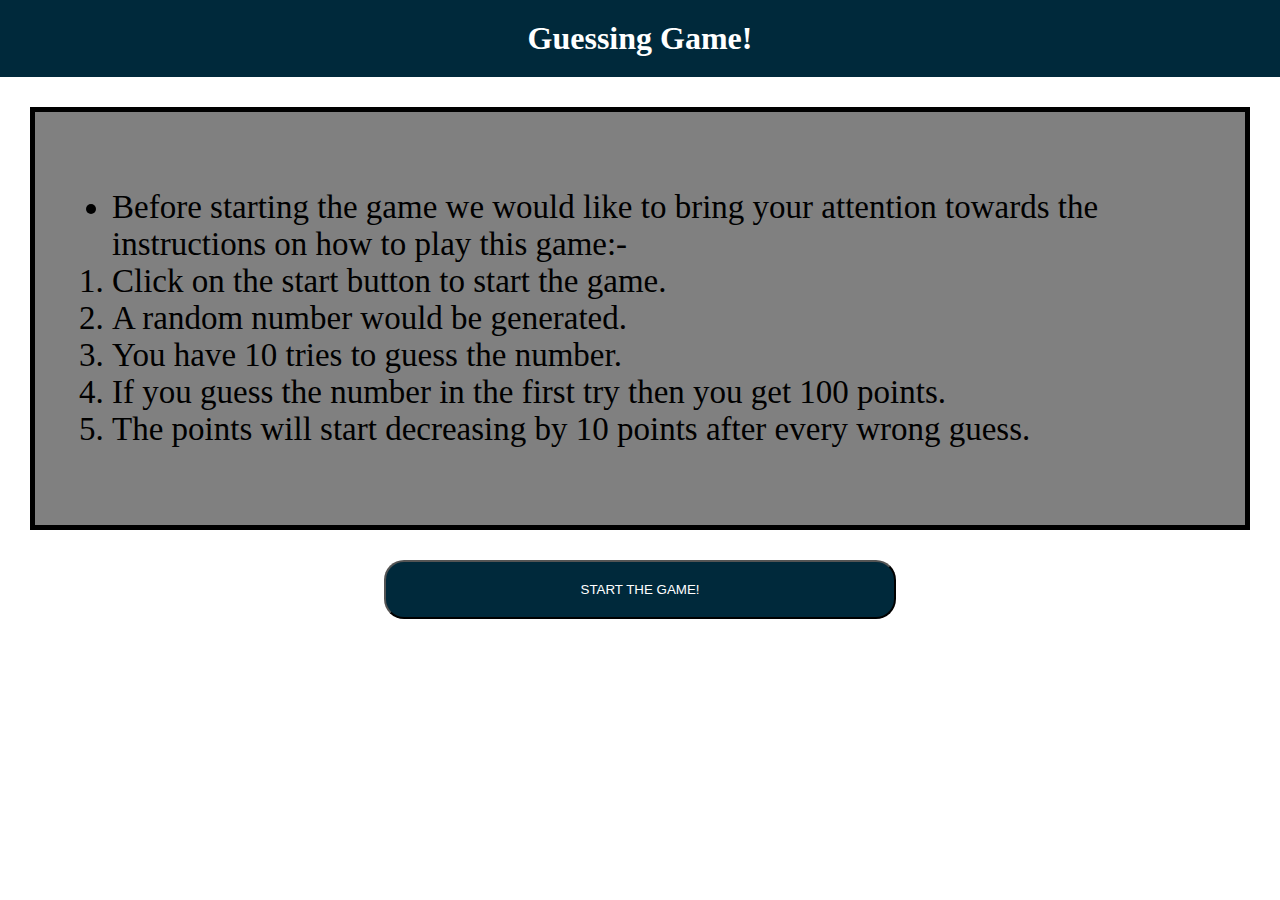
==== index.html @ dc72ed7a "Add files via upload" ====
<!DOCTYPE html>
<html lang="en">
  <head>
    <meta charset="UTF-8" />
    <meta name="viewport" content="width=device-width, initial-scale=1.0" />
    <title>Guessing game instructions</title>
    <link rel="stylesheet" href="style.css" />
  </head>
  <body>
    <h1 class="Welcome">Guessing Game!</h1>
    <section class="instruct">
      <div class="instuction">
        <ul>
          <li>
            Before starting the game we would like to bring your attention
            towards the instructions on how to play this game:-
          </li>
        </ul>
        <ol>
          <li>Click on the start button to start the game.</li>
          <li>A random number would be generated.</li>
          <li>You have 10 tries to guess the number.</li>
          <li>
            If you guess the number in the first try then you get 100 points.
          </li>
          <li>
            The points will start decreasing by 10 points after every wrong
            guess.
          </li>
        </ol>
      </div>
    </section>
    <p style="text-align: center">
      <a href="game.html"
        ><button class="start_game">START THE GAME!</button></a
      >
    </p>
  </body>
</html>
---- style.css ----
* {
  margin: 0;
  padding: 0;
  box-sizing: border-box;
}

.top_section {
  background-color: #00293b;
  text-align: center;
  color: white;
  margin: auto;
  font-size: 25px;
  height: 40vh;
  align-items: center;
  display: flex;
  justify-content: center;
  border: 5px dashed black;
  flex-direction: column;
  gap: 10px;
}

.guess {
  position: absolute;
  color: black;
  background-color: grey;
  padding: 30px;
  width: 35px;
  bottom: 0;
  display: flex;
  justify-content: center;
  align-items: center;

  border: 3px dashed black;
  margin-bottom: 359px;
  height: 40px;
}

.bottom_section {
  display: flex;
}

.bottom_section_1st_half {
  background-color: rgb(206, 206, 206);
  height: 60vh;
  width: 50vw;
  text-align: center;

  display: flex;
  justify-content: center;
  align-items: center;
  flex-direction: column;
  gap: 10px;
}

.bottom_section_2nd_half {
  background-color: gray;
  height: 60vh;
  width: 50vw;
  text-align: center;
  display: flex;
  justify-content: center;
  align-items: center;
  flex-direction: column;
}

.Welcome {
  background-color: #00293b;
  color: white;
  display: flex;
  align-items: center;
  justify-content: center;
  padding: 20px;
}

.instruct {
  font-size: 33px;
  background-color: grey;
  font-weight: 100;
  padding: 77px;
  border: 5px solid black;
  margin: 30px;
}

.start_game {
  background-color: #00293b;
  color: white;
  align-items: center;
  padding: 20px;
  width: 40vw;
  border-radius: 20px;
}

@media only screen and (max-width: 768px) {
  .bottom_section {
    flex-direction: column;
    height: 80vh;
  }
  .bottom_section_1st_half {
    flex-direction: column;
    width: 99vw;

    padding: 120px;
  }

  .bottom_section_2nd_half {
    flex-direction: column;
    width: 99vw;
    padding: 120px;
  }

  .instruct {
    font-size: 26px;
    background-color: grey;
    gap: 10px;
    font-weight: 100;
    padding: 60px;
    border: 5px solid black;
    margin: 30px;
  }

  .top_section {
    width: 99vw;
    padding: 10px;
    height: 15vh;
    text-align: left;
    border: 0;
  }
  .guess {
    position: absolute;

    top: 15px;
    right: 18px;
  }
  .top_section h1 {
    position: relative;
    right: 30vh;
  }
  .top_section button {
    height: 5vh;
    position: absolute;
    margin-top: 200vh;
    background-color: #00293b;
    width: 99vw;
  }
}
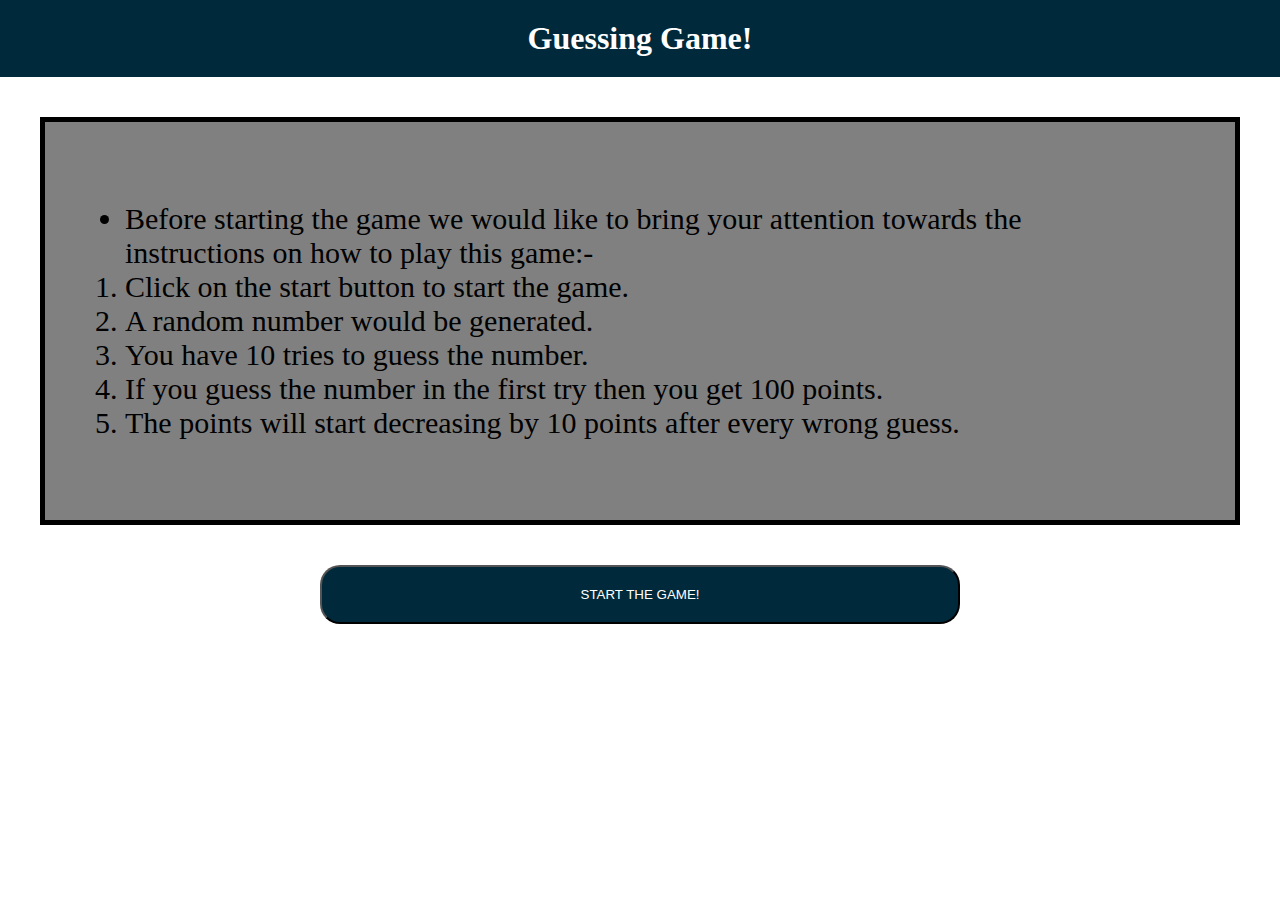
==== commit b61f4ae8: "Add files via upload" ====
--- a/index.html
+++ b/index.html
@@ -10,13 +10,13 @@
     <h1 class="Welcome">Guessing Game!</h1>
     <section class="instruct">
       <div class="instuction">
-        <ul>
+        <ul class="head_instruction">
           <li>
             Before starting the game we would like to bring your attention
             towards the instructions on how to play this game:-
           </li>
         </ul>
-        <ol>
+        <ol class="main_instruction">
           <li>Click on the start button to start the game.</li>
           <li>A random number would be generated.</li>
           <li>You have 10 tries to guess the number.</li>
@@ -30,10 +30,13 @@
         </ol>
       </div>
     </section>
+
     <p style="text-align: center">
       <a href="game.html"
         ><button class="start_game">START THE GAME!</button></a
       >
     </p>
+
+    <script src="script.js"></script>
   </body>
 </html>
--- a/style.css
+++ b/style.css
@@ -17,24 +17,33 @@
   border: 5px dashed black;
   flex-direction: column;
   gap: 10px;
+  position: relative;
+}
+
+.submit {
+  width: 11vw;
+  padding: 5px;
+}
+
+guessing_value {
+  padding: 20px;
 }
 
 .guess {
-  position: absolute;
-  color: black;
-  background-color: grey;
-  padding: 30px;
-  width: 35px;
-  bottom: 0;
+  width: 5%;
   display: flex;
   justify-content: center;
   align-items: center;
-
+  margin-bottom: -35px;
+  position: absolute;
+  bottom: 0;
+  padding: 30px;
+  background-color: grey;
   border: 3px dashed black;
-  margin-bottom: 359px;
+  text-align: center;
   height: 40px;
+  color: black;
 }
-
 .bottom_section {
   display: flex;
 }
@@ -72,74 +81,60 @@
   padding: 20px;
 }
 
-.instruct {
-  font-size: 33px;
-  background-color: grey;
-  font-weight: 100;
-  padding: 77px;
-  border: 5px solid black;
-  margin: 30px;
-}
-
 .start_game {
   background-color: #00293b;
   color: white;
   align-items: center;
   padding: 20px;
-  width: 40vw;
+  width: 50vw;
   border-radius: 20px;
+}
+
+.instruct {
+  background-color: gray;
+  padding: 80px;
+  border: 5px solid black;
+  font-size: 30px;
+  margin: 40px;
+}
+
+.reset_sub {
+  display: none;
 }
 
 @media only screen and (max-width: 768px) {
   .bottom_section {
     flex-direction: column;
-    height: 80vh;
+    height: 75vh;
   }
   .bottom_section_1st_half {
-    flex-direction: column;
-    width: 99vw;
-
-    padding: 120px;
+    width: 100vw;
+  }
+  .bottom_section_2nd_half {
+    width: 100vw;
+  }
+  .reset {
+    display: none;
+  }
+  .top_section {
+    padding: 10px;
+    height: 20vh;
+    border: 0;
+    flex-direction: row;
+    gap: 0;
+    align-items: center;
+    justify-content: space-between;
+    position: static;
   }
 
-  .bottom_section_2nd_half {
-    flex-direction: column;
-    width: 99vw;
-    padding: 120px;
+  .guess {
+    position: static;
+    margin-bottom: 0px;
   }
-
-  .instruct {
-    font-size: 26px;
-    background-color: grey;
-    gap: 10px;
-    font-weight: 100;
-    padding: 60px;
-    border: 5px solid black;
-    margin: 30px;
-  }
-
-  .top_section {
-    width: 99vw;
-    padding: 10px;
-    height: 15vh;
-    text-align: left;
-    border: 0;
-  }
-  .guess {
-    position: absolute;
-
-    top: 15px;
-    right: 18px;
-  }
-  .top_section h1 {
-    position: relative;
-    right: 30vh;
-  }
-  .top_section button {
+  .reset_sub {
     height: 5vh;
-    position: absolute;
-    margin-top: 200vh;
-    background-color: #00293b;
-    width: 99vw;
+    width: 100vw;
+    background-color: silver;
+    display: block;
   }
 }
